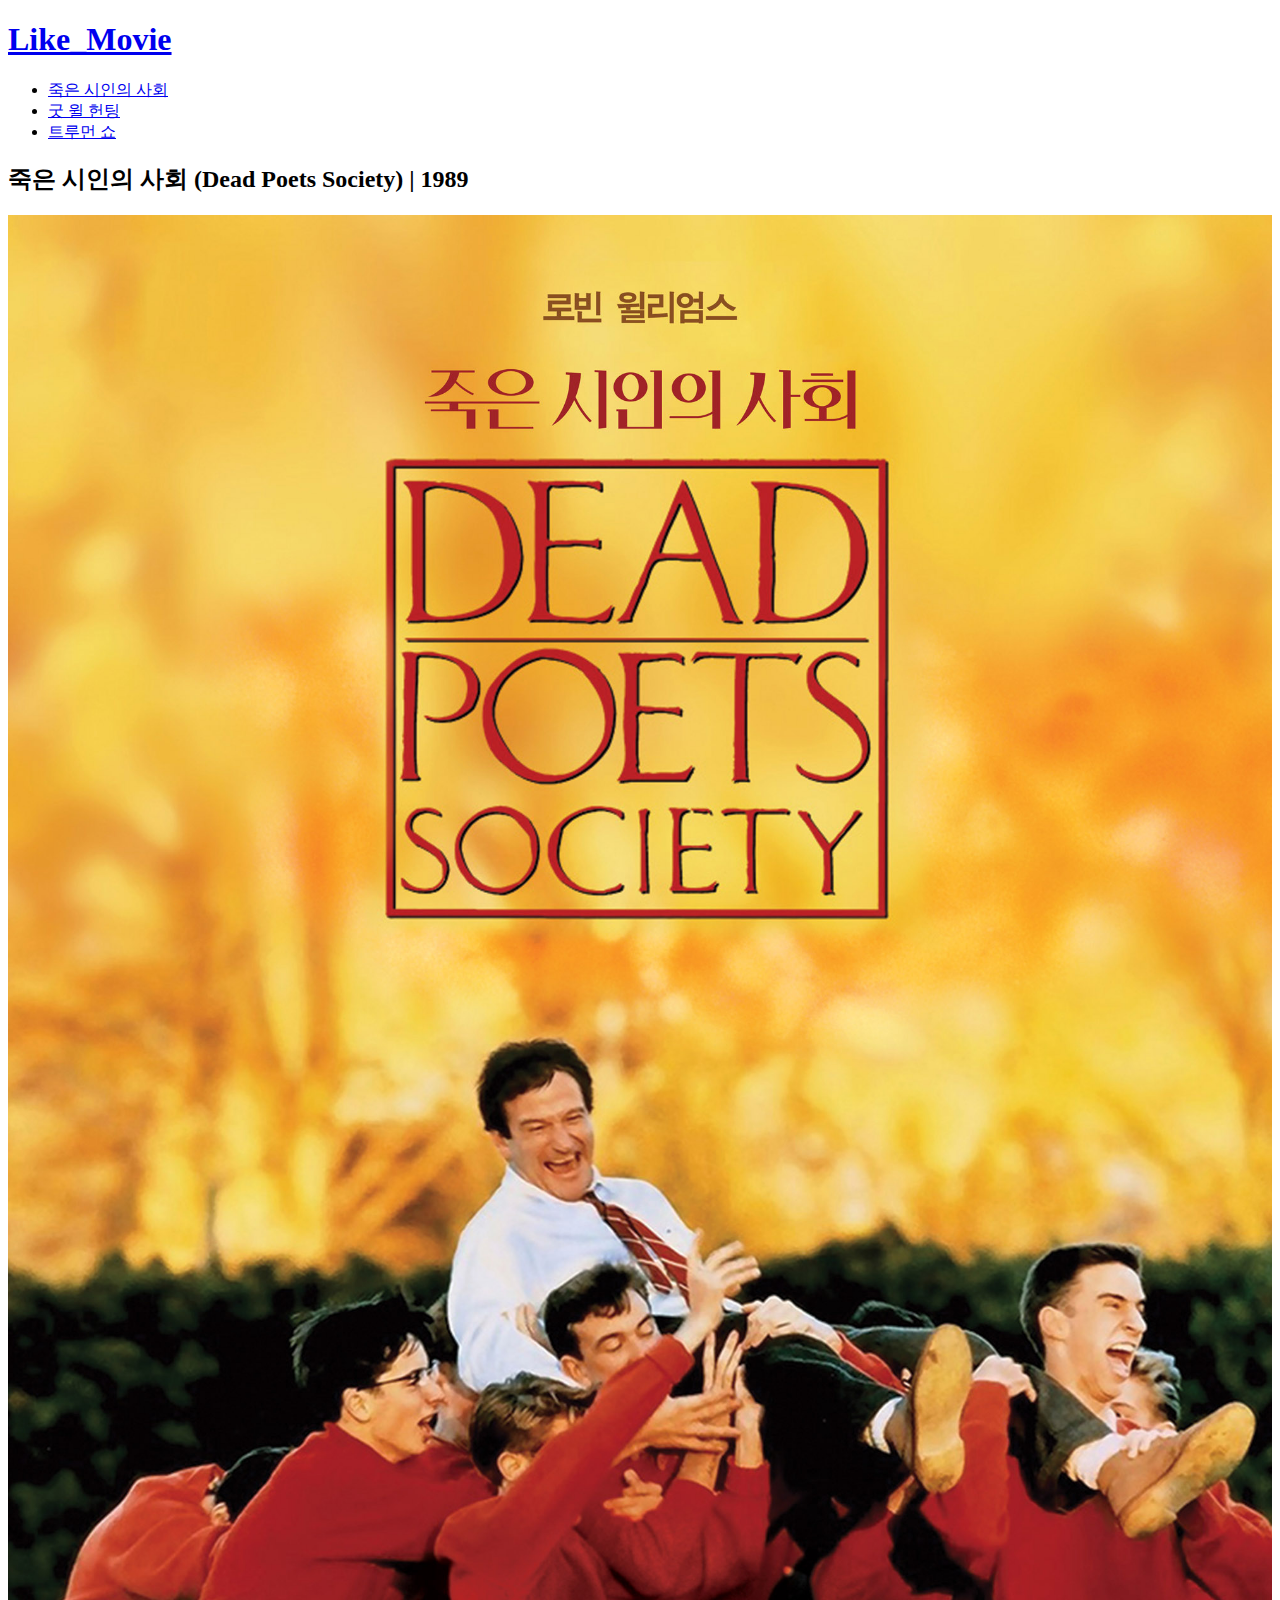
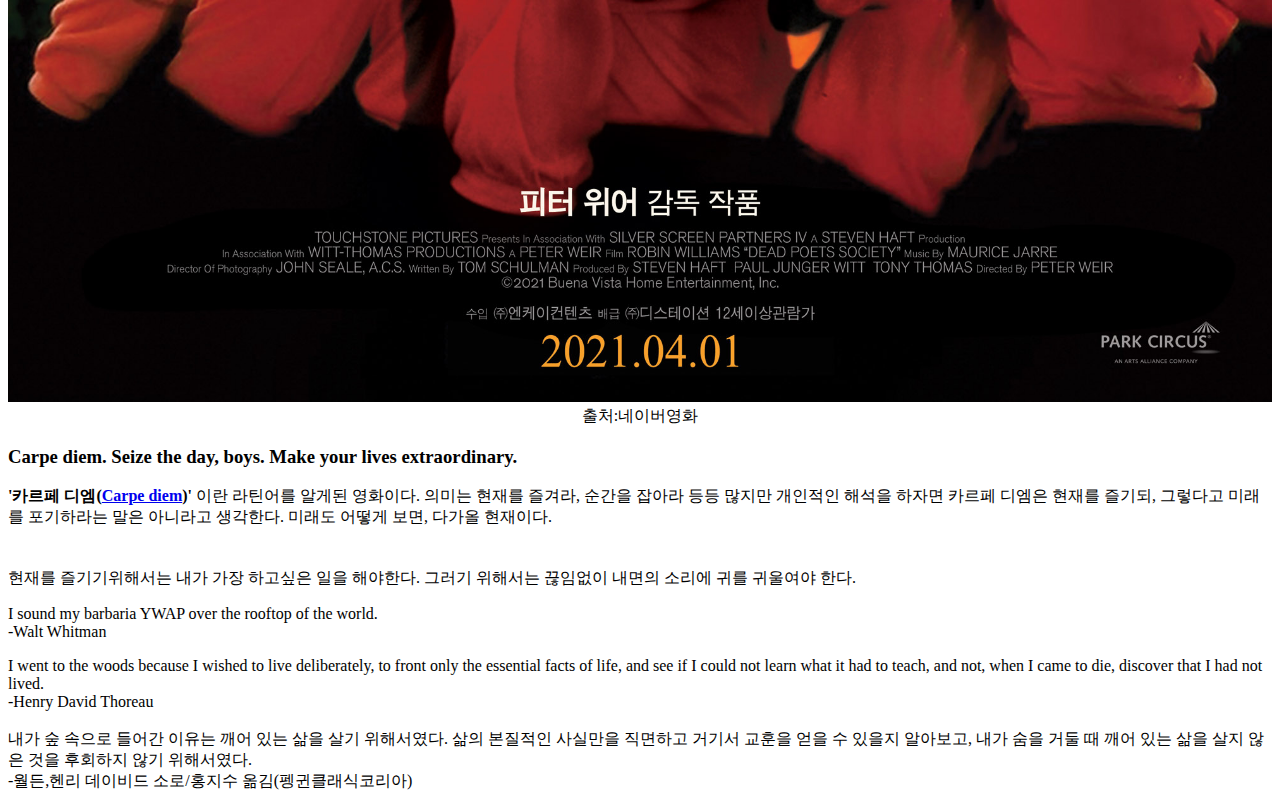
==== 1.html @ 60612f9c "first version" ====
<!doctype html>
<html>
<head>
 <title>Like_Movie-죽은 시인의 사회</title>
 <meta charset="utf-8">
</head>
<body>
  <h1><a href="index.html">Like_Movie</a></h1>
  <ul>
    <li><a href="1.html">죽은 시인의 사회</a></li>
    <li><a href="2.html">굿 윌 헌팅</a></li>
    <li><a href="3.html">트루먼 쇼</a></li>
  </ul>

  <h2>죽은 시인의 사회 (Dead Poets Society) | 1989</h2>

  <img src="DeadPoetsSocietyPoster.jpg" width=100%>
  <center>출처:네이버영화</center>

  <h3>Carpe diem. Seize the day, boys. Make your lives extraordinary.</h3>

  <p><strong>'카르페 디엠(<a href="https://www.britannica.com/topic/carpe-diem"
   target="_blank" title="Carpe diem meaning">Carpe diem</a>)'</strong> 이란
   라틴어를 알게된 영화이다. 의미는 현재를 즐겨라, 순간을 잡아라 등등 많지만 개인적인 해석을 하자면
   카르페 디엠은 현재를 즐기되, 그렇다고 미래를 포기하라는 말은 아니라고 생각한다. 미래도
   어떻게 보면, 다가올 현재이다.</p>

  <p style="margin-top:40px";>
    현재를 즐기기위해서는 내가 가장 하고싶은 일을 해야한다.
    그러기 위해서는 끊임없이 내면의 소리에 귀를 귀울여야 한다.
  </p>
  <p>I sound my barbaria YWAP over the rooftop of the world.<br>
    -Walt Whitman</p>

  <p> I went to the woods because I wished to live deliberately, to front only the essential facts of life, and see if I could not learn what it had to teach, and not, when I came to die, discover that I had not lived.<br>
    -Henry David Thoreau<br>
    <br>
    내가 숲 속으로 들어간 이유는 깨어 있는 삶을 살기 위해서였다. 삶의 본질적인 사실만을 직면하고 거기서 교훈을 얻을 수 있을지 알아보고, 내가 숨을 거둘 때 깨어 있는 삶을 살지 않은 것을 후회하지 않기 위해서였다.<br>
    -월든,헨리 데이비드 소로/홍지수 옮김(펭귄클래식코리아)<br>

</body>
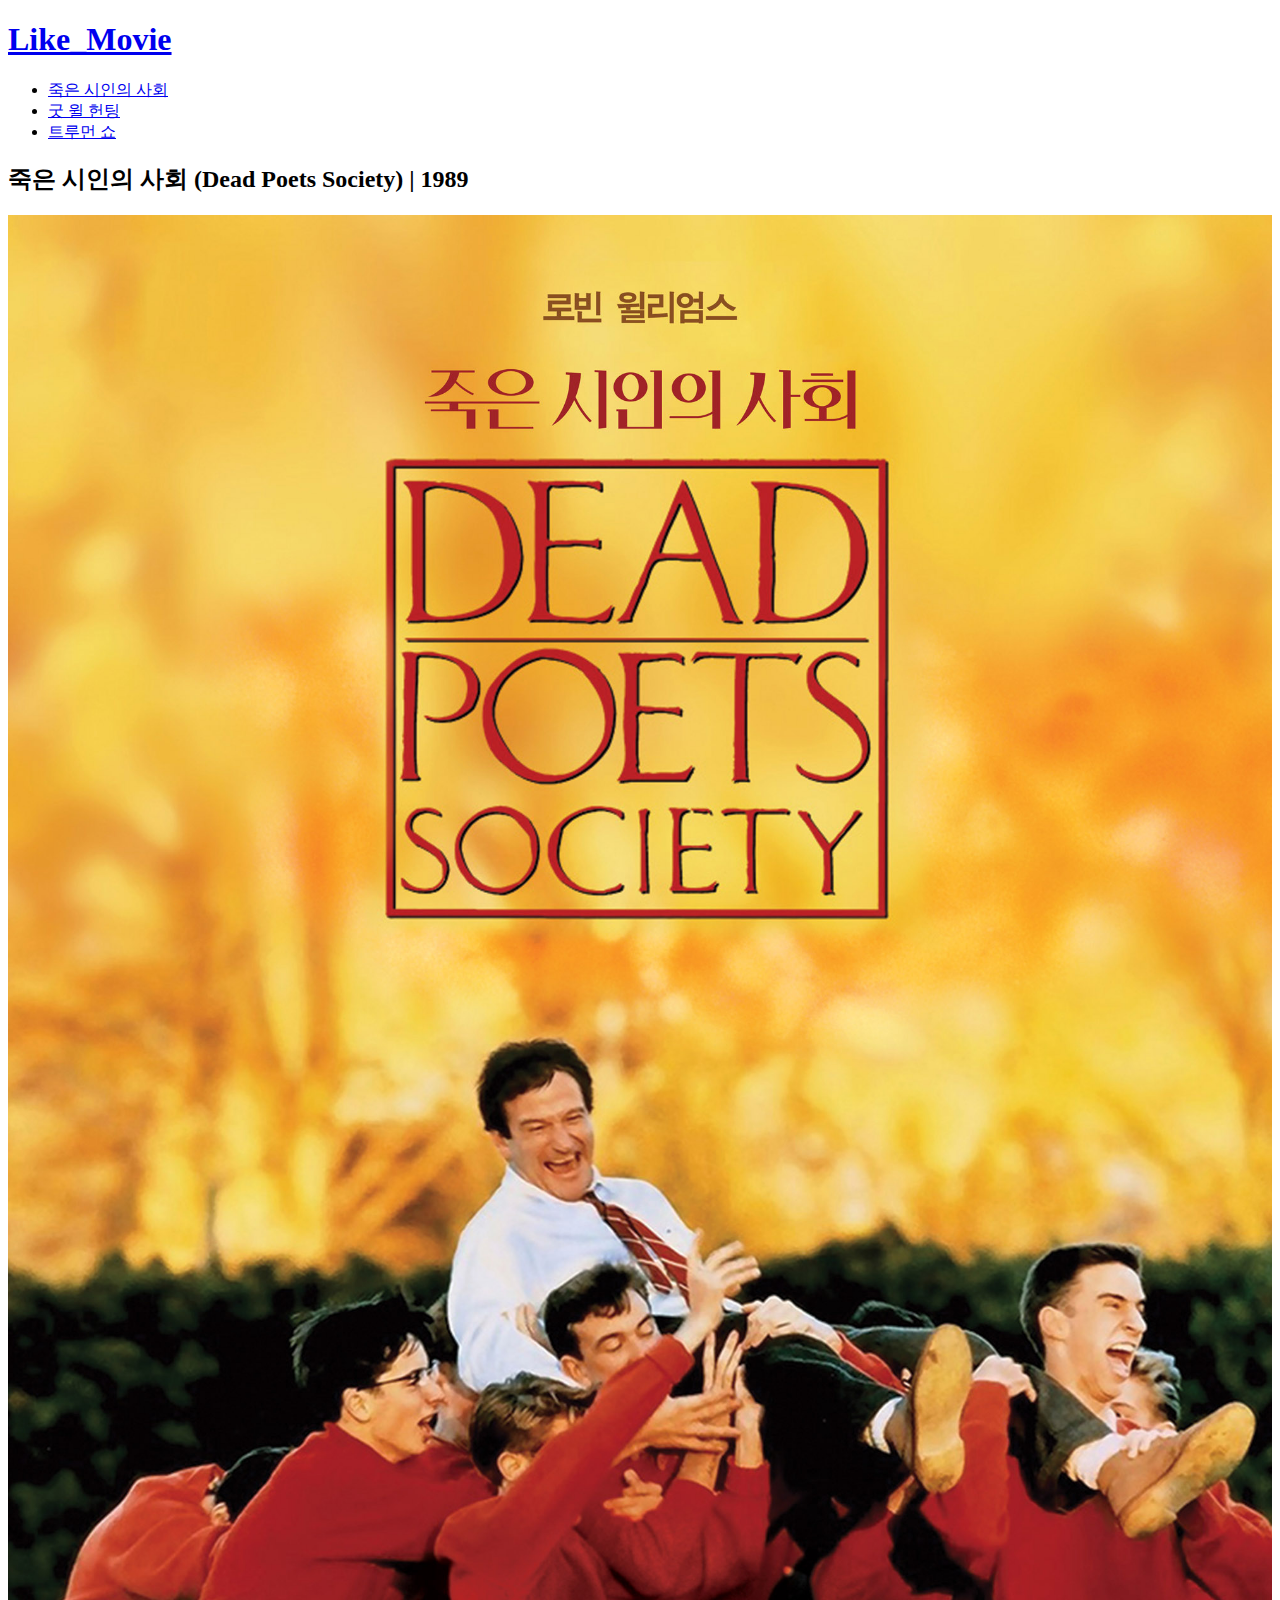
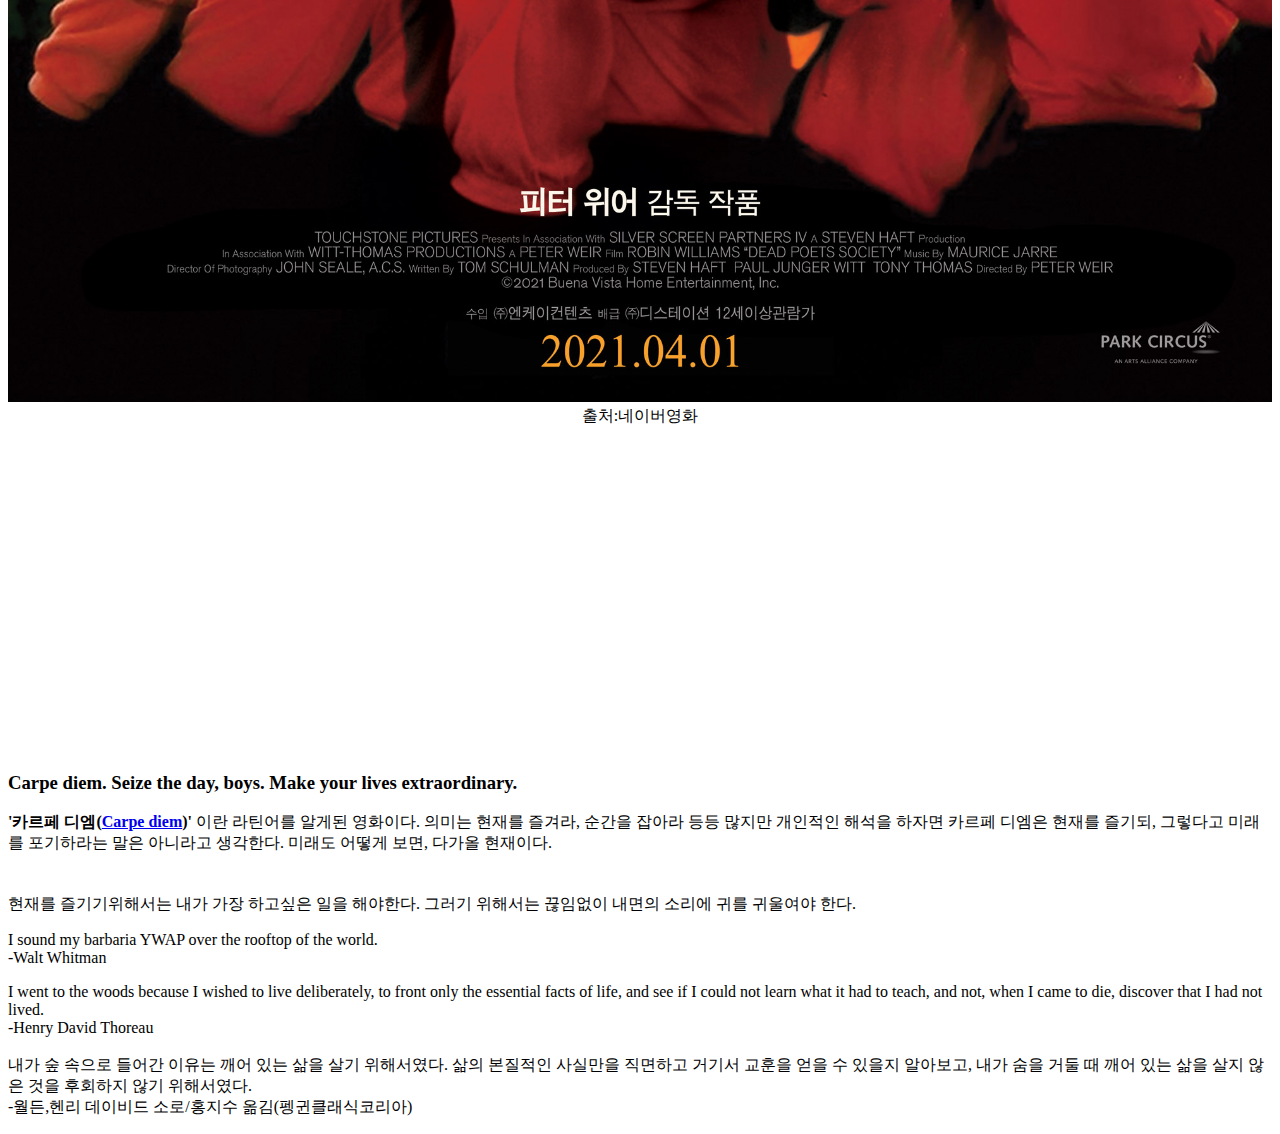
==== commit 97cdb3ce: "second version" ====
--- a/1.html
+++ b/1.html
@@ -16,6 +16,9 @@
 
   <img src="DeadPoetsSocietyPoster.jpg" width=100%>
   <center>출처:네이버영화</center>
+  <p>
+    <iframe src='https://tv.naver.com/embed/1021408?autoPlay=false' frameborder='no' scrolling='no' marginwidth='0' marginheight='0' WIDTH='544' HEIGHT='306' allow='autoplay' allowfullscreen></iframe>
+  </p>
 
   <h3>Carpe diem. Seize the day, boys. Make your lives extraordinary.</h3>
 
@@ -38,4 +41,27 @@
     내가 숲 속으로 들어간 이유는 깨어 있는 삶을 살기 위해서였다. 삶의 본질적인 사실만을 직면하고 거기서 교훈을 얻을 수 있을지 알아보고, 내가 숨을 거둘 때 깨어 있는 삶을 살지 않은 것을 후회하지 않기 위해서였다.<br>
     -월든,헨리 데이비드 소로/홍지수 옮김(펭귄클래식코리아)<br>
 
+<p>
+
+  <div id="disqus_thread"></div>
+  <script>
+      /**
+      *  RECOMMENDED CONFIGURATION VARIABLES: EDIT AND UNCOMMENT THE SECTION BELOW TO INSERT DYNAMIC VALUES FROM YOUR PLATFORM OR CMS.
+      *  LEARN WHY DEFINING THESE VARIABLES IS IMPORTANT: https://disqus.com/admin/universalcode/#configuration-variables    */
+      /*
+      var disqus_config = function () {
+      this.page.url = PAGE_URL;  // Replace PAGE_URL with your page's canonical URL variable
+      this.page.identifier = PAGE_IDENTIFIER; // Replace PAGE_IDENTIFIER with your page's unique identifier variable
+      };
+      */
+      (function() { // DON'T EDIT BELOW THIS LINE
+      var d = document, s = d.createElement('script');
+      s.src = 'https://like-movie.disqus.com/embed.js';
+      s.setAttribute('data-timestamp', +new Date());
+      (d.head || d.body).appendChild(s);
+      })();
+  </script>
+  <noscript>Please enable JavaScript to view the <a href="https://disqus.com/?ref_noscript">comments powered by Disqus.</a></noscript>
+
+</p>
 </body>
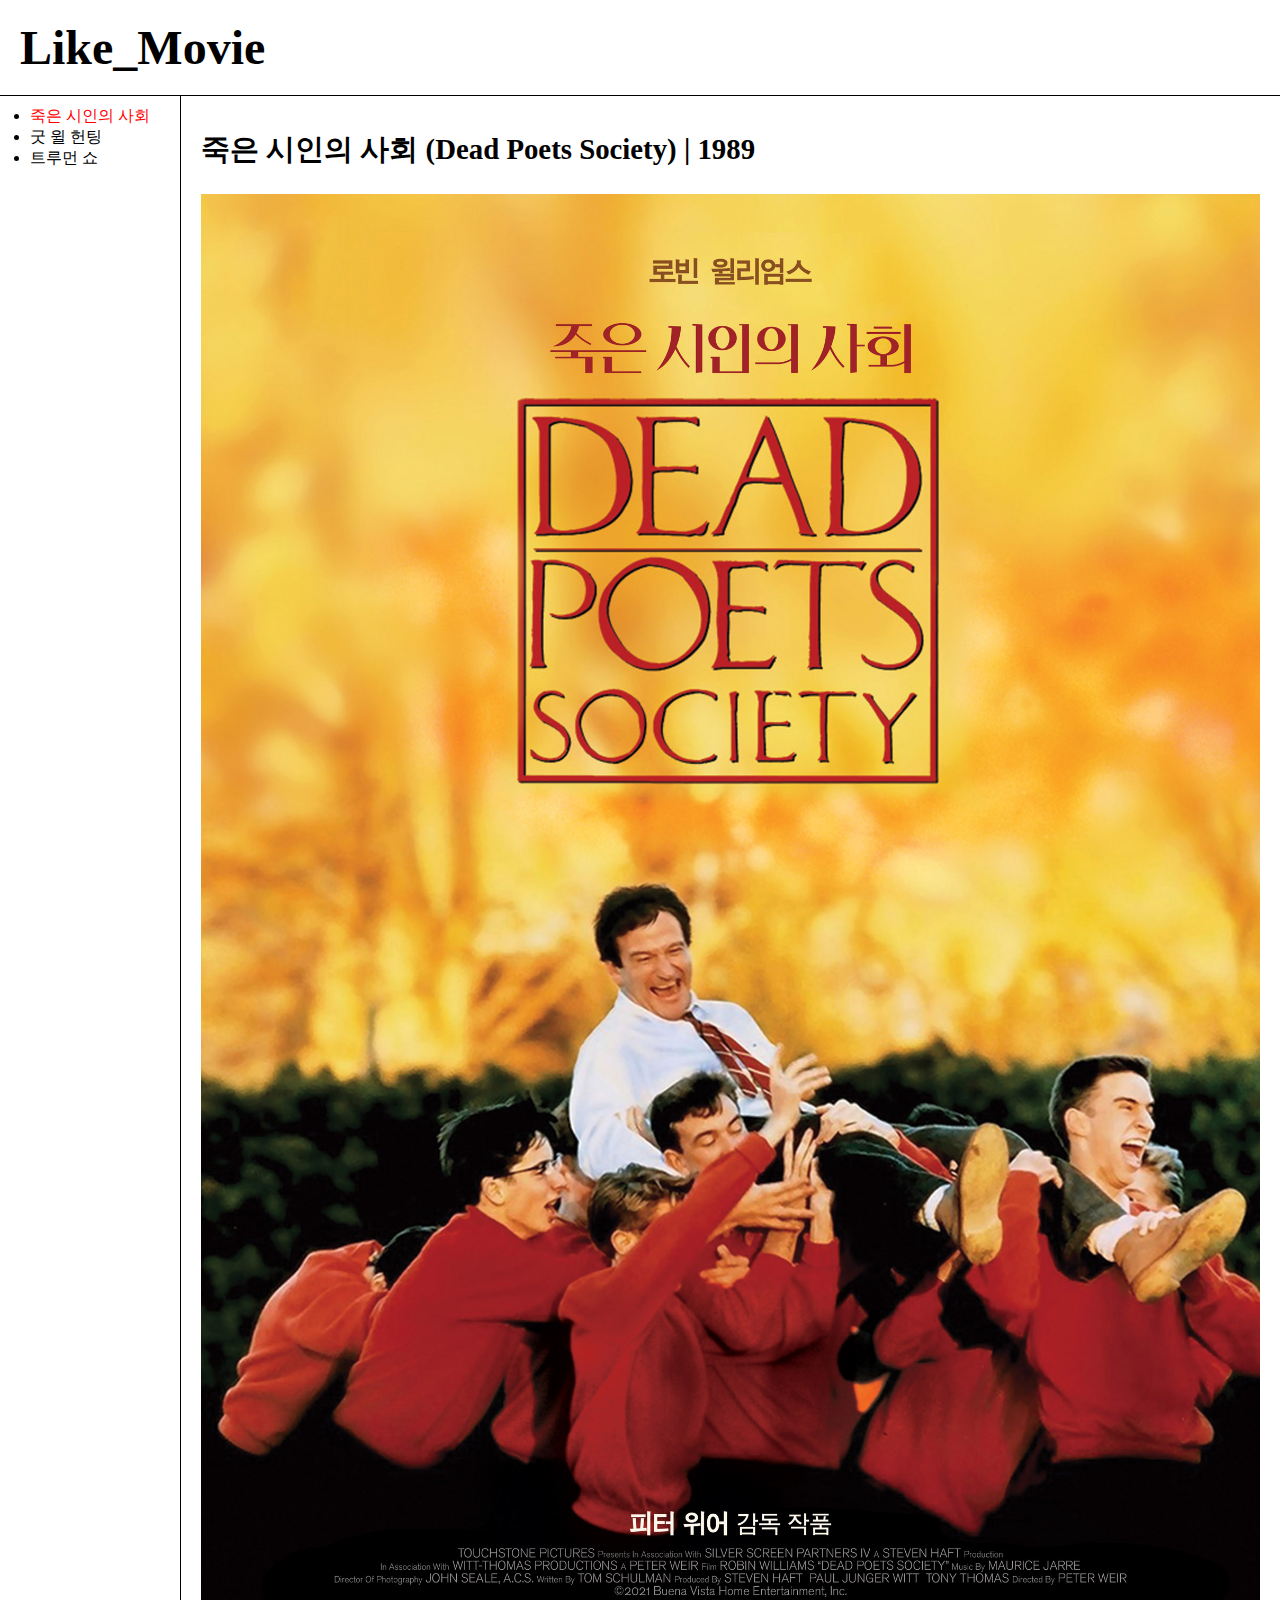
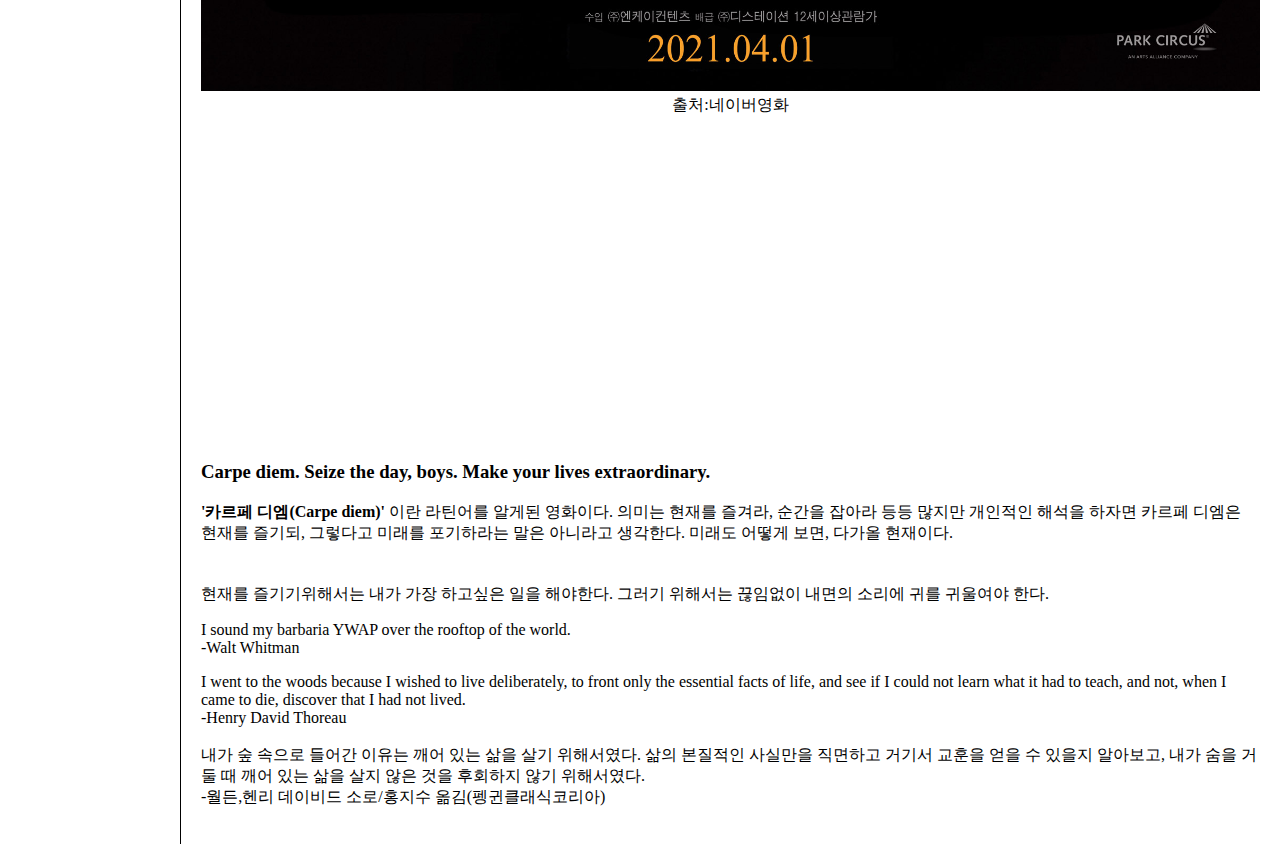
==== commit 68061cc8: "version_3" ====
--- a/1.html
+++ b/1.html
@@ -3,46 +3,126 @@
 <head>
  <title>Like_Movie-죽은 시인의 사회</title>
  <meta charset="utf-8">
+ <style>
+    a {
+      color:black;
+      text-decoration:none;
+    }
+    h1 {
+      font-size:300%;
+      text-align:left;
+      border-bottom:1px solid black;
+      margin:0;
+      padding:20px;
+    }
+    h2{
+      font-size: 180%
+    }
+    .active {
+      color:red;
+    }
+    #hamlet ul {
+
+      width:130px;
+      margin:0;
+      padding:10px;
+      padding-left: 30px;
+      font-size: 100%;
+
+    }
+
+    body {
+      margin:0;
+    }
+
+    #hamlet {
+      display:grid;
+      grid-template-columns: 180px 1fr;
+    }
+    #hamlet #othello{
+      padding:20px;
+      padding-top:10px;
+      border-left:1px solid black;
+    }
+
+    @media(max-width:785px){
+      #hamlet{
+        display:block;
+        border:0;
+      }
+      #hamlet #othello{
+        margin:0;
+        padding:20px;
+        padding-top:0;
+        border-left:none;
+
+    }
+
+</style>
+
+
+ <!-- Global site tag (gtag.js) - Google Analytics -->
+<script async src="https://www.googletagmanager.com/gtag/js?id=G-SP1FHTPLS4"></script>
+<script>
+  window.dataLayer = window.dataLayer || [];
+  function gtag(){dataLayer.push(arguments);}
+  gtag('js', new Date());
+
+  gtag('config', 'G-SP1FHTPLS4');
+</script>
 </head>
+
+
 <body>
   <h1><a href="index.html">Like_Movie</a></h1>
-  <ul>
-    <li><a href="1.html">죽은 시인의 사회</a></li>
-    <li><a href="2.html">굿 윌 헌팅</a></li>
-    <li><a href="3.html">트루먼 쇼</a></li>
-  </ul>
+<div id="hamlet">
+    <div>
+      <ul>
+        <li><a href="1.html" class="a active">죽은 시인의 사회</a></li>
+        <li><a href="2.html">굿 윌 헌팅</a></li>
+        <li><a href="3.html">트루먼 쇼</a></li>
+      </ul>
+      <!--
+      <h1><a href="index.html">Like_Movie</a></h1>
+      <ul>
+        <li><a href="1.html">죽은 시인의 사회</a></li>
+        <li><a href="2.html">굿 윌 헌팅</a></li>
+        <li><a href="3.html">트루먼 쇼</a></li>
+      </ul>
+      -->
+      </div>
+    <div id="othello">
+    <h2>죽은 시인의 사회 (Dead Poets Society) | 1989</h2>
 
-  <h2>죽은 시인의 사회 (Dead Poets Society) | 1989</h2>
+    <img src="DeadPoetsSocietyPoster.jpg" width=100%>
+    <center>출처:네이버영화</center>
+    <p>
+      <iframe src='https://tv.naver.com/embed/1021408?autoPlay=false' frameborder='no' scrolling='no' marginwidth='0' marginheight='0' WIDTH='544' HEIGHT='306' allow='autoplay' allowfullscreen></iframe>
+    </p>
 
-  <img src="DeadPoetsSocietyPoster.jpg" width=100%>
-  <center>출처:네이버영화</center>
-  <p>
-    <iframe src='https://tv.naver.com/embed/1021408?autoPlay=false' frameborder='no' scrolling='no' marginwidth='0' marginheight='0' WIDTH='544' HEIGHT='306' allow='autoplay' allowfullscreen></iframe>
-  </p>
+    <h3>Carpe diem. Seize the day, boys. Make your lives extraordinary.</h3>
 
-  <h3>Carpe diem. Seize the day, boys. Make your lives extraordinary.</h3>
+    <p><strong>'카르페 디엠(<a href="https://www.britannica.com/topic/carpe-diem"
+     target="_blank" title="Carpe diem meaning">Carpe diem</a>)'</strong> 이란
+     라틴어를 알게된 영화이다. 의미는 현재를 즐겨라, 순간을 잡아라 등등 많지만 개인적인 해석을 하자면
+     카르페 디엠은 현재를 즐기되, 그렇다고 미래를 포기하라는 말은 아니라고 생각한다. 미래도
+     어떻게 보면, 다가올 현재이다.</p>
 
-  <p><strong>'카르페 디엠(<a href="https://www.britannica.com/topic/carpe-diem"
-   target="_blank" title="Carpe diem meaning">Carpe diem</a>)'</strong> 이란
-   라틴어를 알게된 영화이다. 의미는 현재를 즐겨라, 순간을 잡아라 등등 많지만 개인적인 해석을 하자면
-   카르페 디엠은 현재를 즐기되, 그렇다고 미래를 포기하라는 말은 아니라고 생각한다. 미래도
-   어떻게 보면, 다가올 현재이다.</p>
+      <p style="margin-top:40px";>
+        현재를 즐기기위해서는 내가 가장 하고싶은 일을 해야한다.
+        그러기 위해서는 끊임없이 내면의 소리에 귀를 귀울여야 한다.
+        </p>
+        <p>I sound my barbaria YWAP over the rooftop of the world.<br>
+          -Walt Whitman</p>
 
-  <p style="margin-top:40px";>
-    현재를 즐기기위해서는 내가 가장 하고싶은 일을 해야한다.
-    그러기 위해서는 끊임없이 내면의 소리에 귀를 귀울여야 한다.
-  </p>
-  <p>I sound my barbaria YWAP over the rooftop of the world.<br>
-    -Walt Whitman</p>
-
-  <p> I went to the woods because I wished to live deliberately, to front only the essential facts of life, and see if I could not learn what it had to teach, and not, when I came to die, discover that I had not lived.<br>
-    -Henry David Thoreau<br>
-    <br>
-    내가 숲 속으로 들어간 이유는 깨어 있는 삶을 살기 위해서였다. 삶의 본질적인 사실만을 직면하고 거기서 교훈을 얻을 수 있을지 알아보고, 내가 숨을 거둘 때 깨어 있는 삶을 살지 않은 것을 후회하지 않기 위해서였다.<br>
-    -월든,헨리 데이비드 소로/홍지수 옮김(펭귄클래식코리아)<br>
-
-<p>
-
+        <p> I went to the woods because I wished to live deliberately, to front only the essential facts of life, and see if I could not learn what it had to teach, and not, when I came to die, discover that I had not lived.<br>
+          -Henry David Thoreau<br>
+          <br>
+        내가 숲 속으로 들어간 이유는 깨어 있는 삶을 살기 위해서였다. 삶의 본질적인 사실만을 직면하고 거기서 교훈을 얻을 수 있을지 알아보고, 내가 숨을 거둘 때 깨어 있는 삶을 살지 않은 것을 후회하지 않기 위해서였다.<br>
+        -월든,헨리 데이비드 소로/홍지수 옮김(펭귄클래식코리아)<br>
+      </div>
+    </div>
+    <p>
   <div id="disqus_thread"></div>
   <script>
       /**
@@ -62,6 +142,20 @@
       })();
   </script>
   <noscript>Please enable JavaScript to view the <a href="https://disqus.com/?ref_noscript">comments powered by Disqus.</a></noscript>
+  </p>
 
-</p>
+<!--Start of Tawk.to Script-->
+<script type="text/javascript">
+var Tawk_API=Tawk_API||{}, Tawk_LoadStart=new Date();
+(function(){
+var s1=document.createElement("script"),s0=document.getElementsByTagName("script")[0];
+s1.async=true;
+s1.src='https://embed.tawk.to/607d7b3ef7ce1827093bd313/1f3l2irmd';
+s1.charset='UTF-8';
+s1.setAttribute('crossorigin','*');
+s0.parentNode.insertBefore(s1,s0);
+})();
+</script>
+<!--End of Tawk.to Script-->
+
 </body>
